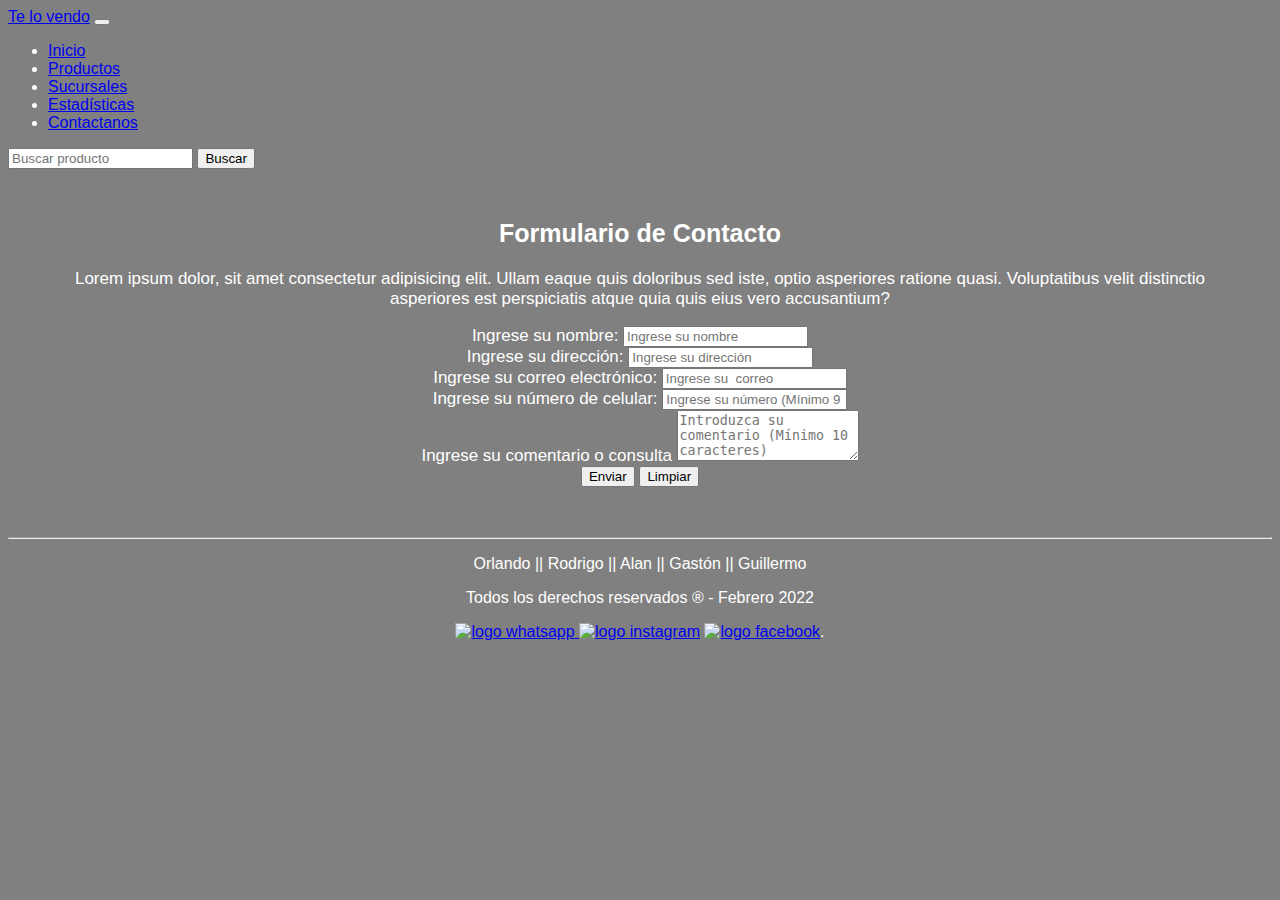
==== contacto.html @ db25d50e "Creación del repositorio inicial de Te lo vendo" ====
<!DOCTYPE html>
<html lang="es">

<head>
    <meta charset="UTF-8">
    <meta http-equiv="X-UA-Compatible" content="IE=edge">
    <meta name="viewport" content="width=device-width, initial-scale=1.0">
    <link href="https://cdn.jsdelivr.net/npm/bootstrap@5.1.3/dist/css/bootstrap.min.css" rel="stylesheet"
        integrity="sha384-1BmE4kWBq78iYhFldvKuhfTAU6auU8tT94WrHftjDbrCEXSU1oBoqyl2QvZ6jIW3" crossorigin="anonymous">
    <link rel="stylesheet" href="style.css">
    <title>Te lo vendo - Contactanos</title>
</head>

<body>
    <header>
        <!-- Nueva navbar bootstrap -->
        <nav class="navbar navbar-expand-lg navbar-dark bg-primary">
            <div class="container-fluid">
                <a class="navbar-brand" href="index.html">Te lo vendo</a>
                <button class="navbar-toggler" type="button" data-bs-toggle="collapse"
                    data-bs-target="#navbarSupportedContent" aria-controls="navbarSupportedContent"
                    aria-expanded="false" aria-label="Toggle navigation">
                    <span class="navbar-toggler-icon"></span>
                </button>
                <div class="collapse navbar-collapse" id="navbarSupportedContent">
                    <ul class="navbar-nav me-auto mb-2 mb-lg-0 mx-0 justify-content-center">
                        <li class="nav-item">
                            <a class="nav-link active" aria-current="page" href="index.html">Inicio</a>
                        </li>
                        <li class="nav-item">
                            <a class="nav-link active" aria-current="page" href="#">Productos</a>
                        </li>
                        <li class="nav-item">
                            <a class="nav-link active" aria-current="page" href="#">Sucursales</a>
                        </li>
                        <li class="nav-item">
                            <a class="nav-link active" aria-current="page" href="estadisticas.html">Estadísticas</a>
                        </li>
                        <li class="nav-item">
                            <a class="nav-link active" aria-current="page" href="contacto.html">Contactanos</a>
                        </li>
                    </ul>
                    <form class="d-flex">
                        <input class="form-control me-2" type="search" placeholder="Buscar producto"
                            aria-label="Search">
                        <button class="btn btn-success" type="submit">Buscar</button>
                    </form>
                </div>
            </div>
        </nav>

    </header>

    <div class="contenido">
        <h2>Formulario de Contacto</h2>
        <p>Lorem ipsum dolor, sit amet consectetur adipisicing elit. Ullam eaque quis doloribus sed iste, optio
            asperiores ratione quasi. Voluptatibus velit distinctio asperiores est perspiciatis atque quia quis eius
            vero accusantium?</p>

        <div class="container">

            <!-- Formulario con bootstrap        -->

            <form action="#" id="formulario">
                <div class="mb-3">
                    <label for="nombre" class="form-label"> Ingrese su nombre:</label>
                    <input type="text" class="form-control" placeholder="Ingrese su nombre" name="nombre" id="nombre">
                </div>

                <div class="mb-3">
                    <label for="direccion" class="form-label"> Ingrese su dirección:</label>
                    <input type="text" class="form-control" placeholder="Ingrese su dirección" name="direccion"
                        id="direccion">
                </div>

                <div class="mb-3">
                    <label for="correo" class="form-label"> Ingrese su correo electrónico:</label>
                    <input type="email" class="form-control" placeholder="Ingrese su  correo" name="correo" id="correo">
                </div>

                <div class="mb-3">
                    <label for="numero" class="form-label"> Ingrese su número de celular:</label>
                    <input type="tel" class="form-control" placeholder="Ingrese su número (Mínimo 9 dígitos)" name="numero de celular"
                        id="numero">
                </div>

                <div class="mb-3">
                    <label for="comentario" class="form-label">Ingrese su comentario o consulta</label>
                    <textarea class="form-control" id="comentario" rows="3" placeholder="Introduzca su comentario (Mínimo 10 caracteres)"></textarea>
                </div>
                <button type="submit" class="btn btn-primary">Enviar</button>
                <button type="reset" class="btn btn-danger">Limpiar</button>

            </form>

            <!-- final del formulario de boostrap -->
        </div>
    </div>

    <hr>
    <footer>
        <p> Orlando || Rodrigo || Alan || Gastón || Guillermo </p>
        <p>Todos los derechos reservados ® - Febrero 2022</p>
        <a href="https://web.whatsapp.com/"><img class="rrss"
                src="https://clipground.com/images/whatsapp-icon-transparent-clipart-8.png" alt="logo whatsapp">
        </a>
        <a href="https://www.instagram.com/"><img class="rrss"
                src="https://www.freepngimg.com/thumb/logo/62811-flat-sharing-instagram-icons-computer-design-logo.png"
                alt="logo instagram"></a>
        <a href="https://www.facebook.com/"><img class="rrss"
                src="https://upload.wikimedia.org/wikipedia/commons/thumb/5/51/Facebook_f_logo_%282019%29.svg/1200px-Facebook_f_logo_%282019%29.svg.png"
                alt="logo facebook"></a>.

    </footer>

    <!-- Dependencias de bootstrap -->
    <script src="https://cdn.jsdelivr.net/npm/@popperjs/core@2.10.2/dist/umd/popper.min.js"
        integrity="sha384-7+zCNj/IqJ95wo16oMtfsKbZ9ccEh31eOz1HGyDuCQ6wgnyJNSYdrPa03rtR1zdB"
        crossorigin="anonymous"></script>
    <script src="https://cdn.jsdelivr.net/npm/bootstrap@5.1.3/dist/js/bootstrap.min.js"
        integrity="sha384-QJHtvGhmr9XOIpI6YVutG+2QOK9T+ZnN4kzFN1RtK3zEFEIsxhlmWl5/YESvpZ13"
        crossorigin="anonymous"></script>

            <!-- JS Personalizado -->
    <script src="./funciones.js"></script>
</body>

</html>
---- style.css ----
body {
  font-family: 'Lucida Sans', 'Lucida Sans Regular', 'Lucida Grande', 'Lucida Sans Unicode', Geneva, Verdana, sans-serif;
  background-color: grey;
  color: white;
}

#banner{
  background-image: url('https://img.freepik.com/foto-gratis/[base64].jpg?w=1380');
  background-size: cover;
  background-position: center;
  padding: 150px 0;
  text-align: center;
}

.banner h1 {
  margin: 0;
  color: white;
  text-shadow: 1px 1px 3px rgba(0,0,0,0.2);
  font-size: 32px;
  font-weight: bold;
}

.container >h1 {
  font-size: 50px;
}

.banner p {
  font-size: 20px;
  color: white;
  opacity: .7;
  text-shadow: 1px 1px 3px rgba(0,0,0,0.2);
}

.contenido {
  text-align: center;
  margin: 50px;
  font-size: 17px;
}

h2 {
  font-size: 25px;
}

.card-product {
  box-shadow: 5px 5px 5px rgb(35, 35, 36);
  border: 1px solid;
  padding: 20px;
}

.img-product > img{
  height: 200px;
  border: none;
}

.card-product:hover {
  background-color: rgba(0, 140, 239, 1);
}

footer {
  text-align: center;
}

.rrss {
height: 40px;
}


/* Estilos de Pagina Estadisticas */

table {
  color: black;

}
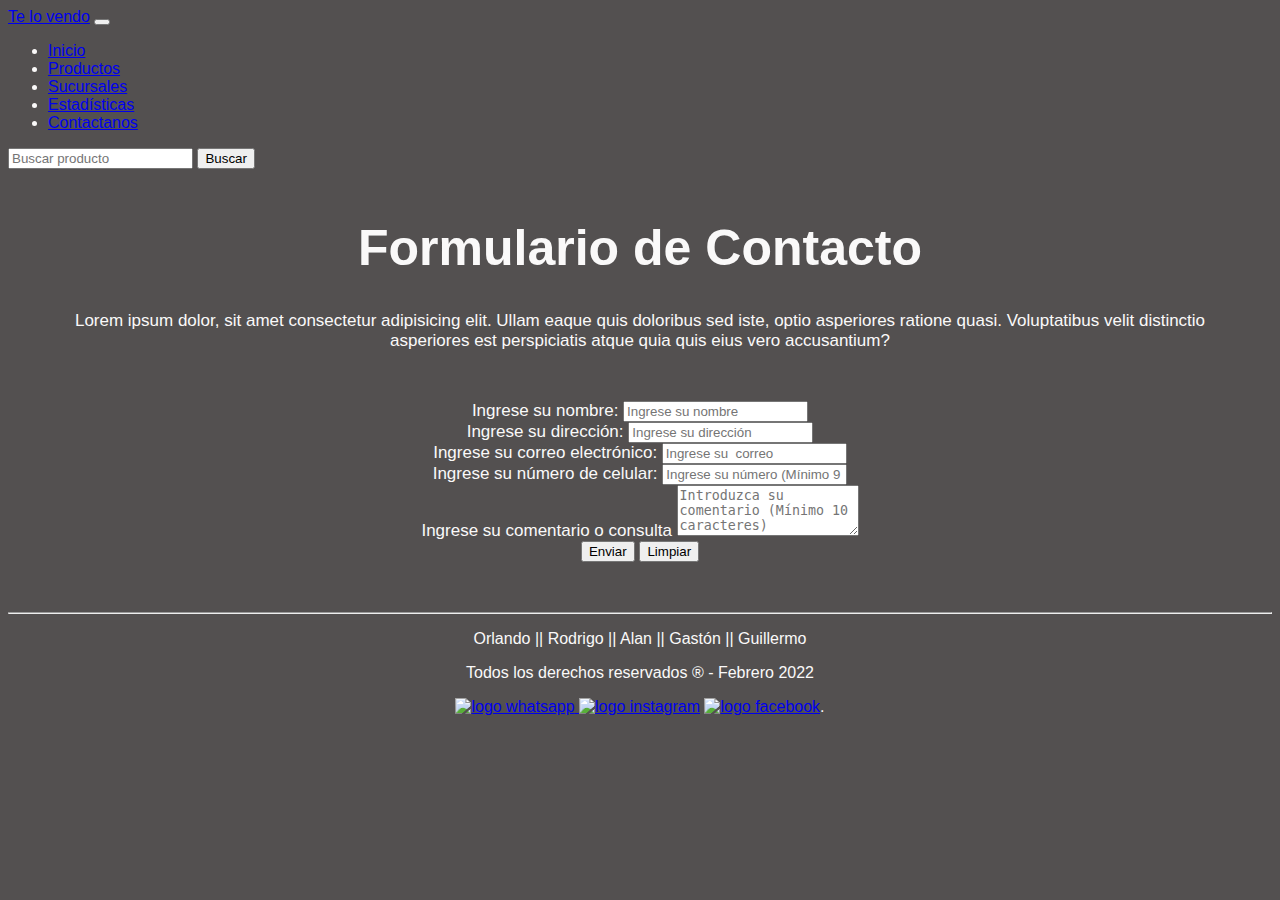
==== commit f7b8212d: "metodologia BEM" ====
--- a/contacto.html
+++ b/contacto.html
@@ -8,7 +8,7 @@
     <link href="https://cdn.jsdelivr.net/npm/bootstrap@5.1.3/dist/css/bootstrap.min.css" rel="stylesheet"
         integrity="sha384-1BmE4kWBq78iYhFldvKuhfTAU6auU8tT94WrHftjDbrCEXSU1oBoqyl2QvZ6jIW3" crossorigin="anonymous">
     <link rel="stylesheet" href="style.css">
-    <title>Te lo vendo - Contactanos</title>
+    <title>Te lo vendo - Contáctanos</title>
 </head>
 
 <body>
@@ -51,8 +51,8 @@
 
     </header>
 
-    <div class="contenido">
-        <h2>Formulario de Contacto</h2>
+    <div class="container">
+        <h1 class="container__titulo">Formulario de Contacto</h1>
         <p>Lorem ipsum dolor, sit amet consectetur adipisicing elit. Ullam eaque quis doloribus sed iste, optio
             asperiores ratione quasi. Voluptatibus velit distinctio asperiores est perspiciatis atque quia quis eius
             vero accusantium?</p>
--- a/style.css
+++ b/style.css
@@ -1,10 +1,10 @@
 body {
   font-family: 'Lucida Sans', 'Lucida Sans Regular', 'Lucida Grande', 'Lucida Sans Unicode', Geneva, Verdana, sans-serif;
-  background-color: grey;
-  color: white;
+  background-color: rgb(83, 80, 80);
+  color: rgb(250, 249, 249);
 }
 
-#banner{
+.banner {
   background-image: url('https://img.freepik.com/foto-gratis/[base64].jpg?w=1380');
   background-size: cover;
   background-position: center;
@@ -12,26 +12,18 @@
   text-align: center;
 }
 
-.banner h1 {
-  margin: 0;
-  color: white;
-  text-shadow: 1px 1px 3px rgba(0,0,0,0.2);
-  font-size: 32px;
-  font-weight: bold;
-}
+.container__titulo{
 
-.container >h1 {
   font-size: 50px;
 }
 
-.banner p {
-  font-size: 20px;
-  color: white;
-  opacity: .7;
-  text-shadow: 1px 1px 3px rgba(0,0,0,0.2);
-}
+/* .banner__container >h1 {
+  font-size: 50px;
+} */
 
-.contenido {
+
+
+.container {
   text-align: center;
   margin: 50px;
   font-size: 17px;
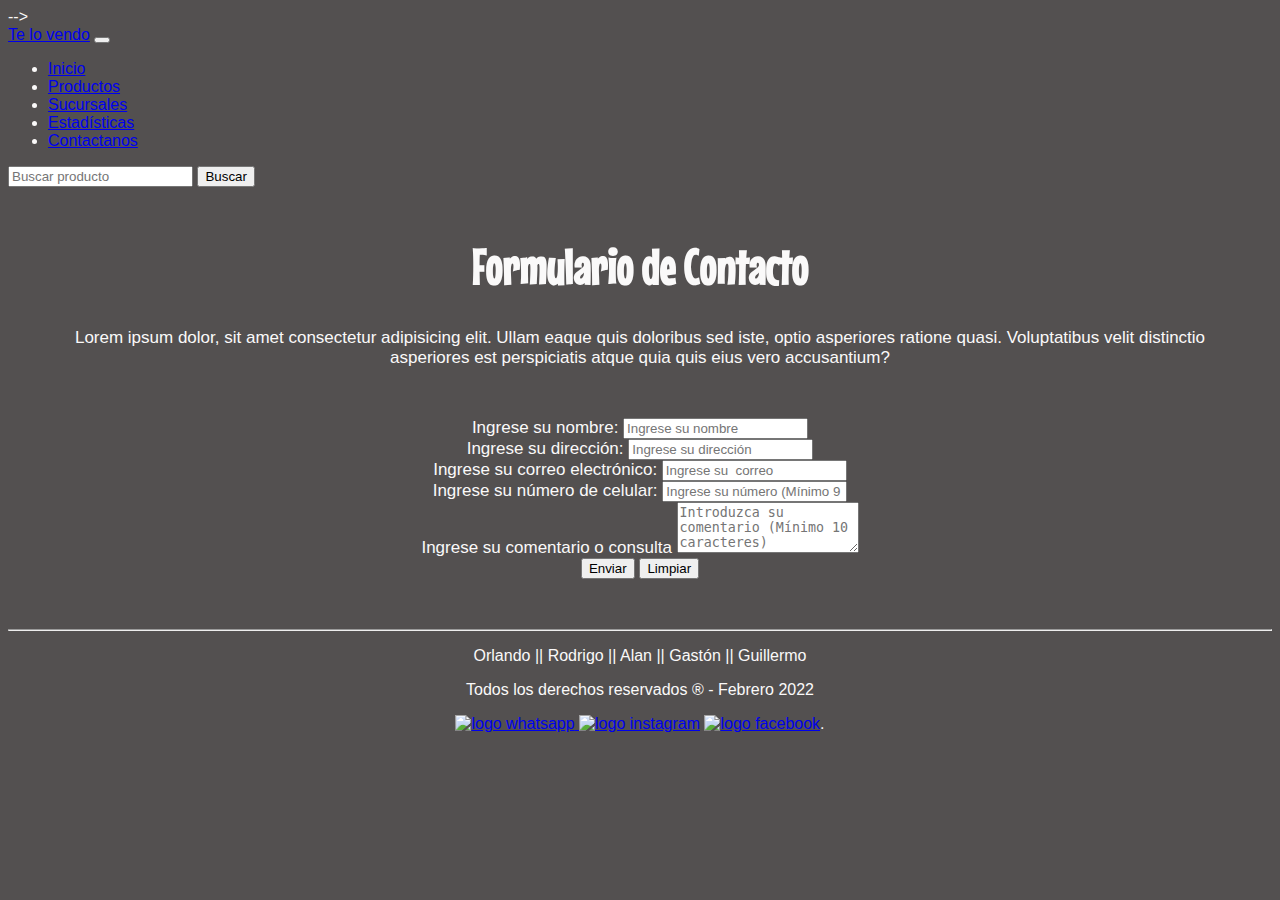
==== commit 65dd6781: "Se agregan google font, se elimina una class que no hacia nada" ====
--- a/contacto.html
+++ b/contacto.html
@@ -8,7 +8,15 @@
     <link href="https://cdn.jsdelivr.net/npm/bootstrap@5.1.3/dist/css/bootstrap.min.css" rel="stylesheet"
         integrity="sha384-1BmE4kWBq78iYhFldvKuhfTAU6auU8tT94WrHftjDbrCEXSU1oBoqyl2QvZ6jIW3" crossorigin="anonymous">
     <link rel="stylesheet" href="style.css">
+    <link rel="preconnect" href="https://fonts.googleapis.com">
+    <link rel="preconnect" href="https://fonts.gstatic.com" crossorigin>
+    <link href="https://fonts.googleapis.com/css2?family=Mouse+Memoirs&display=swap" rel="stylesheet"> -->
+
+    <link rel="preconnect" href="https://fonts.googleapis.com">
+<link rel="preconnect" href="https://fonts.gstatic.com" crossorigin>
+<link href="https://fonts.googleapis.com/css2?family=Hubballi&display=swap" rel="stylesheet">
     <title>Te lo vendo - Contáctanos</title>
+
 </head>
 
 <body>
@@ -59,7 +67,7 @@
 
         <div class="container">
 
-            <!-- Formulario con bootstrap        -->
+           <!-- Formulario con bootstrap       -->
 
             <form action="#" id="formulario">
                 <div class="mb-3">
--- a/style.css
+++ b/style.css
@@ -15,6 +15,13 @@
 .container__titulo{
 
   font-size: 50px;
+  font-family: 'Mouse Memoirs', sans-serif;
+}
+
+.container__subtitle{
+
+  font-size: 50px;
+  font-family: 'Hubballi', cursive;
 }
 
 /* .banner__container >h1 {
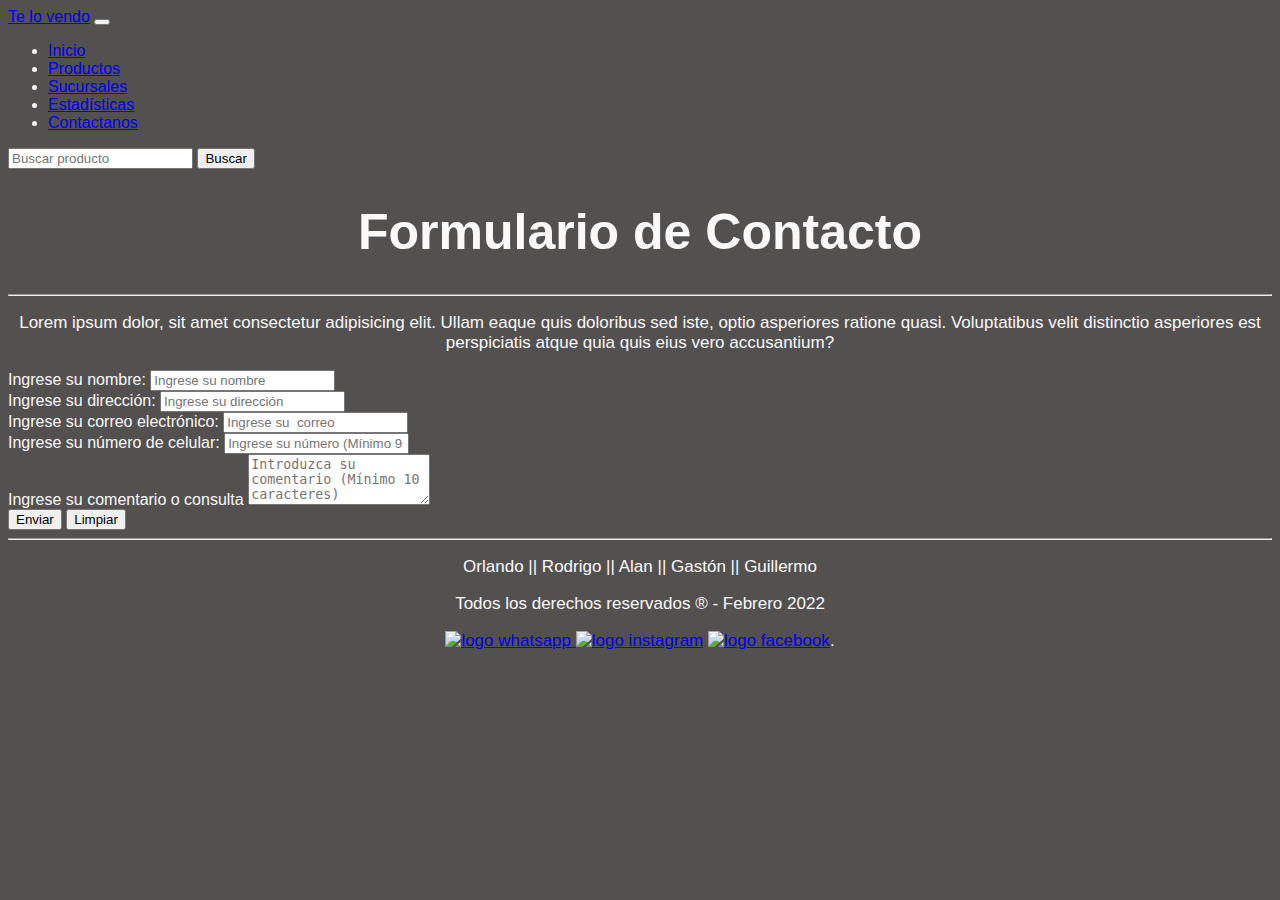
==== commit 09231760: "Complementar Cambios en clases de las paginas por Metodologia BEM" ====
--- a/contacto.html
+++ b/contacto.html
@@ -8,15 +8,7 @@
     <link href="https://cdn.jsdelivr.net/npm/bootstrap@5.1.3/dist/css/bootstrap.min.css" rel="stylesheet"
         integrity="sha384-1BmE4kWBq78iYhFldvKuhfTAU6auU8tT94WrHftjDbrCEXSU1oBoqyl2QvZ6jIW3" crossorigin="anonymous">
     <link rel="stylesheet" href="style.css">
-    <link rel="preconnect" href="https://fonts.googleapis.com">
-    <link rel="preconnect" href="https://fonts.gstatic.com" crossorigin>
-    <link href="https://fonts.googleapis.com/css2?family=Mouse+Memoirs&display=swap" rel="stylesheet"> -->
-
-    <link rel="preconnect" href="https://fonts.googleapis.com">
-<link rel="preconnect" href="https://fonts.gstatic.com" crossorigin>
-<link href="https://fonts.googleapis.com/css2?family=Hubballi&display=swap" rel="stylesheet">
     <title>Te lo vendo - Contáctanos</title>
-
 </head>
 
 <body>
@@ -60,14 +52,15 @@
     </header>
 
     <div class="container">
-        <h1 class="container__titulo">Formulario de Contacto</h1>
-        <p>Lorem ipsum dolor, sit amet consectetur adipisicing elit. Ullam eaque quis doloribus sed iste, optio
+        <h1 class="contain__title">Formulario de Contacto</h1>
+        <hr>
+        <p class="contain__paragraph">Lorem ipsum dolor, sit amet consectetur adipisicing elit. Ullam eaque quis doloribus sed iste, optio
             asperiores ratione quasi. Voluptatibus velit distinctio asperiores est perspiciatis atque quia quis eius
             vero accusantium?</p>
 
-        <div class="container">
+        <div class="container text-center">
 
-           <!-- Formulario con bootstrap       -->
+            <!-- Formulario con bootstrap        -->
 
             <form action="#" id="formulario">
                 <div class="mb-3">
@@ -106,7 +99,7 @@
     </div>
 
     <hr>
-    <footer>
+    <footer class="contain">
         <p> Orlando || Rodrigo || Alan || Gastón || Guillermo </p>
         <p>Todos los derechos reservados ® - Febrero 2022</p>
         <a href="https://web.whatsapp.com/"><img class="rrss"
--- a/style.css
+++ b/style.css
@@ -12,32 +12,28 @@
   text-align: center;
 }
 
-.container__titulo{
+.contain {
+  text-align: center;
+  font-size: 17px;
 
+}
+
+.contain__title{
+  text-align: center;
   font-size: 50px;
   font-family: 'Mouse Memoirs', sans-serif;
 }
 
-.container__subtitle{
-
-  font-size: 50px;
-  font-family: 'Hubballi', cursive;
+.contain__subtitle {
+  text-align: center;
+  font-size: 30px;
+  margin-top: 20px;
+  margin-bottom: 20px;
 }
 
-/* .banner__container >h1 {
-  font-size: 50px;
-} */
-
-
-
-.container {
+.contain__paragraph {
   text-align: center;
-  margin: 50px;
   font-size: 17px;
-}
-
-h2 {
-  font-size: 25px;
 }
 
 .card-product {
@@ -55,10 +51,6 @@
   background-color: rgba(0, 140, 239, 1);
 }
 
-footer {
-  text-align: center;
-}
-
 .rrss {
 height: 40px;
 }
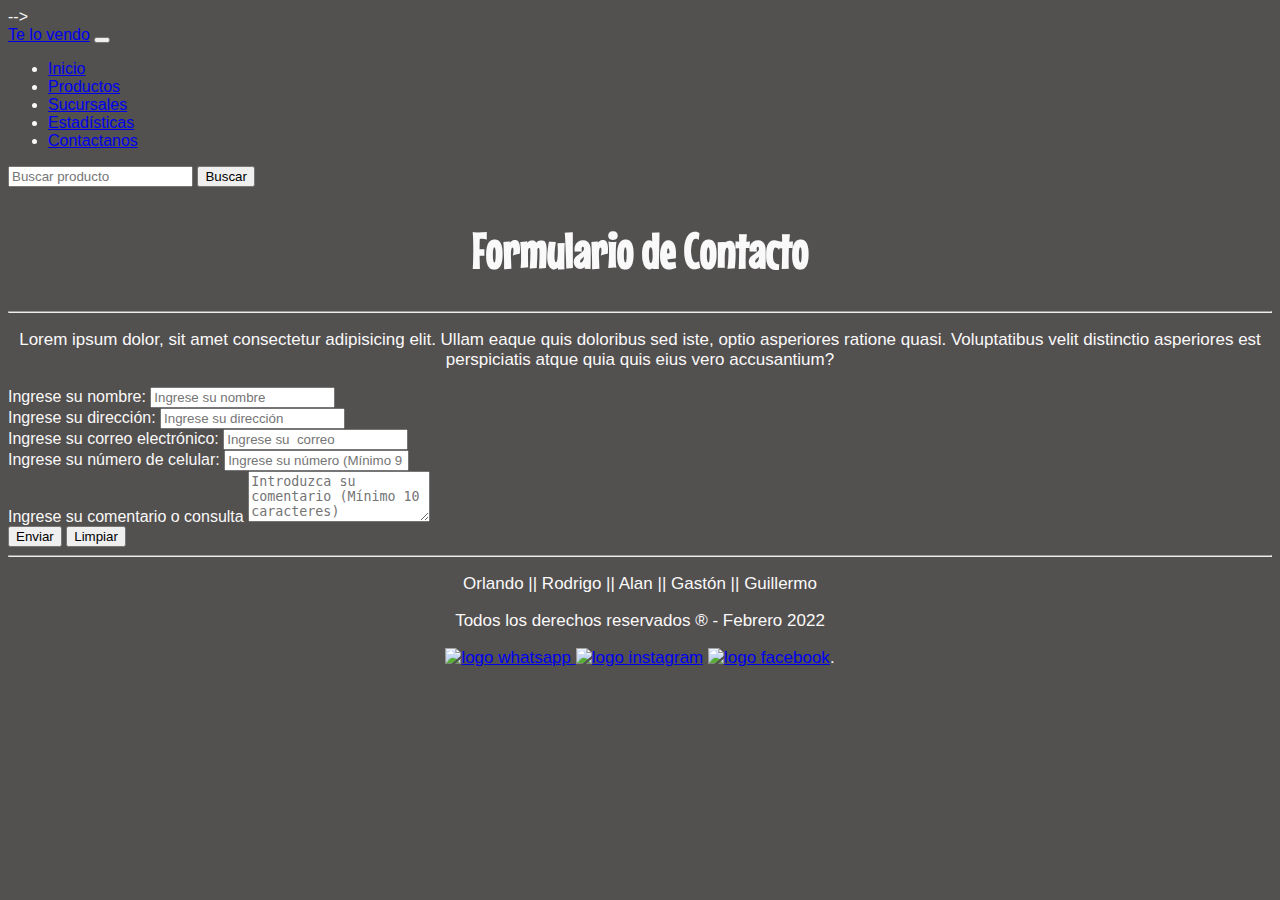
==== commit a7121766: "Merge branch 'master' into Alan" ====
--- a/contacto.html
+++ b/contacto.html
@@ -8,7 +8,15 @@
     <link href="https://cdn.jsdelivr.net/npm/bootstrap@5.1.3/dist/css/bootstrap.min.css" rel="stylesheet"
         integrity="sha384-1BmE4kWBq78iYhFldvKuhfTAU6auU8tT94WrHftjDbrCEXSU1oBoqyl2QvZ6jIW3" crossorigin="anonymous">
     <link rel="stylesheet" href="style.css">
+    <link rel="preconnect" href="https://fonts.googleapis.com">
+    <link rel="preconnect" href="https://fonts.gstatic.com" crossorigin>
+    <link href="https://fonts.googleapis.com/css2?family=Mouse+Memoirs&display=swap" rel="stylesheet"> -->
+
+    <link rel="preconnect" href="https://fonts.googleapis.com">
+<link rel="preconnect" href="https://fonts.gstatic.com" crossorigin>
+<link href="https://fonts.googleapis.com/css2?family=Hubballi&display=swap" rel="stylesheet">
     <title>Te lo vendo - Contáctanos</title>
+
 </head>
 
 <body>
@@ -60,7 +68,7 @@
 
         <div class="container text-center">
 
-            <!-- Formulario con bootstrap        -->
+           <!-- Formulario con bootstrap       -->
 
             <form action="#" id="formulario">
                 <div class="mb-3">
--- a/style.css
+++ b/style.css
@@ -17,6 +17,7 @@
   font-size: 17px;
 
 }
+
 
 .contain__title{
   text-align: center;
